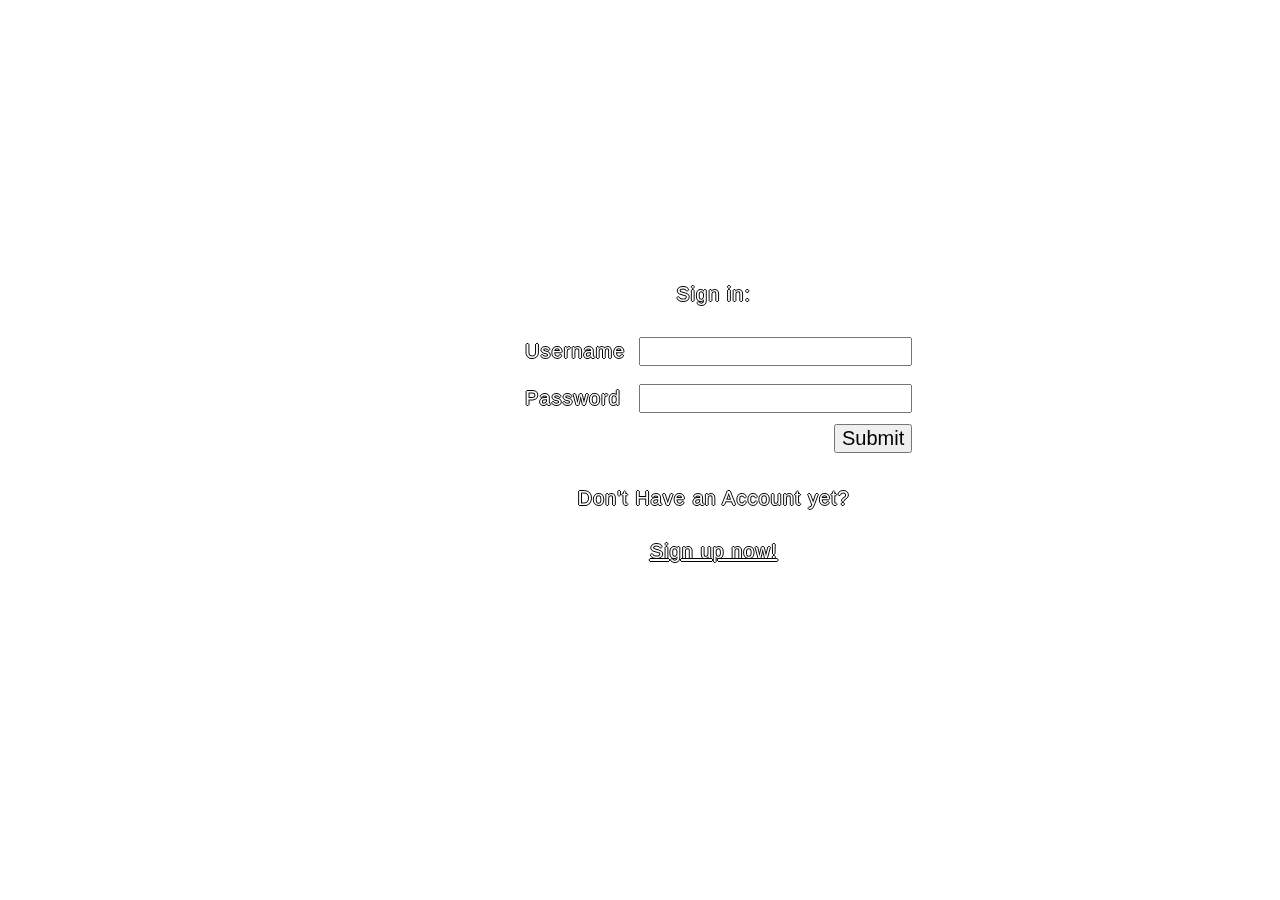
==== bin/index.html @ 2738a3fd "New Registration and Login form" ====
<html>
  <head>
    <meta name="generator"
    content="HTML Tidy for HTML5 (experimental) for Windows https://github.com/w3c/tidy-html5/tree/c63cc39" />
    <meta http-equiv="Content-Type" content="text/html; charset=utf-8" />
    <link rel="icon" type="image/png" href="icon.png" />
    <link rel="icon" href="favicon.ico" type="image/x-icon" />
    <link rel="shortcut icon" href="favicon.ico" type="image/x-icon" />
    <link rel="Stylesheet" type="text/css" href="style.css" />
    <title>index</title>
  </head>
  <body>
  <script src="sha512.js"></script> 
  <script>
        function ustawCookie(nazwa, wartosc, dni) {
            if (dni) {
                var data = new Date();
                data.setTime(data.getTime()+(dni*24*60*60*1000));          
                var expires = "expires="+data.toGMTString();
            } else {
                var expires = "";
            }
            document.cookie = nazwa+"=" + wartosc + expires + "; path=/";
        }
        function DoSubmit(){
          var password = document.rejestracja.password.value;
          document.rejestracja.password.value = "" ;
          var hash = CryptoJS.SHA512(""+password);
          document.rejestracja.nic.value = ""+hash;

          ustawCookie("SpaceZobmie1",hash,1);
          
          return true;
        }
</script>
  <br />
  <form name="Registration" action="game" method="get" onsubmit="DoSubmit();">
    
    <table id="tab_log">
	<tr>
		<td colspan=2>
			<div style="text-align: center; margin-bottom:10px"> 
				<p>Sign in:</p>
			</div>
		</td>
      <tr>
        <td><p>Username</p></td>
        <td>
          <input type="text" name="imie" />
        </td>
      </tr>
      <tr>
        <td><p>Password</p></td>
        <td>
          <input type="password" name="password" />
          <input type="hidden" name="nic" />
        </td>
      </tr>
      <tr>
		<td></td>
		<td id="submit_cell" >
			<input id="submit_button" type="submit" value="Submit">
		</td>
      </tr>
	  <tr>
		<td colspan=2>
			<div style="text-align: center; margin-top: 20px;"> 
				<p>Don't Have an Account yet? </p><a href="rejestracja.html">Sign up now!</a>
			</div>
		</td>
	  </tr>
    </table>
    
  </form>
  </body>
</html>
---- bin/style.css ----
#divAcitive {
    visibility: hidden;
}
 
#divPaused {
    visibility: hidden;
}

BODY {
	font-size: 20px;
	background: url(http://wallpaperscraft.com/image/range_multi-colored_lines_black_250_3840x2400.jpg) no-repeat center center fixed; 
  -webkit-background-size: cover;
  -moz-background-size: cover;
  -o-background-size: cover;
  background-size: cover;
}
table {
	font-size: 20px;
	color: white;
	text-shadow: -1px 0 black, 0 1px black, 1px 0 black, 0 -1px black;
}
input {
	font-size: 20px;
}
a,p {
	font-family: 'Oswald', sans-serif;
	font-size: 25 px;
	padding: 10px;
	letter-spacing:1px;
	color: white;
	text-shadow: -1px 0 black, 0 1px black, 1px 0 black, 0 -1px black;
}

#tab_log {
	
	position: fixed; 
	top: 30%;
	left: 40%;
}
#submit_cell {
	text-align: right;
	margin-top: 10px;
	
}
#submit_button {
	margin-right: 25px
	padding: 5px;
	shadow:2px;
}
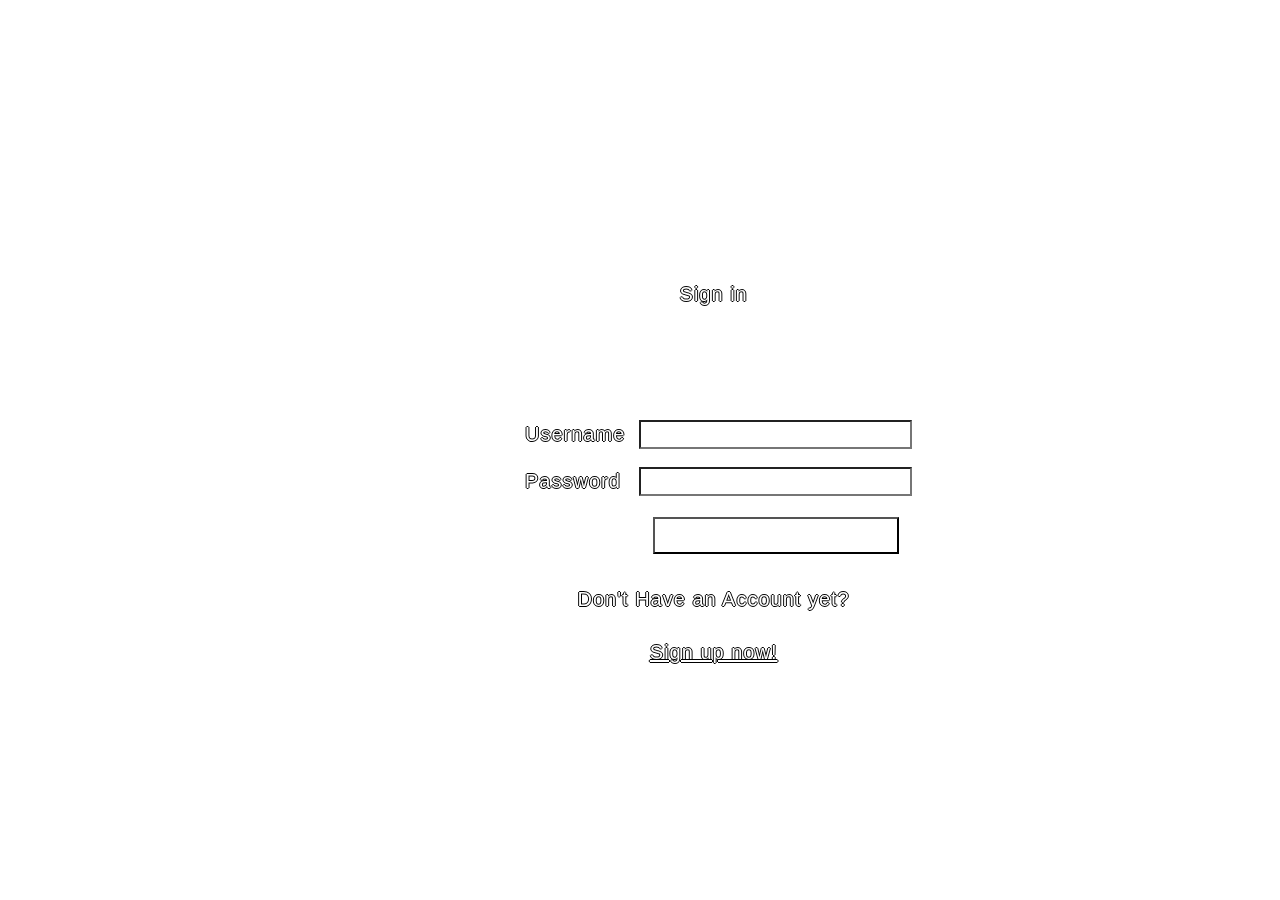
==== commit a003e1dd: "drobne poprawki do poprzedniego" ====
--- a/bin/index.html
+++ b/bin/index.html
@@ -12,27 +12,28 @@
   <body>
   <script src="sha512.js"></script> 
   <script>
-        function ustawCookie(nazwa, wartosc, dni) {
-            if (dni) {
-                var data = new Date();
-                data.setTime(data.getTime()+(dni*24*60*60*1000));          
-                var expires = "expires="+data.toGMTString();
-            } else {
-                var expires = "";
-            }
-            document.cookie = nazwa+"=" + wartosc + expires + "; path=/";
-        }
-        function DoSubmit(){
-          var password = document.rejestracja.password.value;
-          document.rejestracja.password.value = "" ;
-          var hash = CryptoJS.SHA512(""+password);
-          document.rejestracja.nic.value = ""+hash;
+	function ustawCookie(nazwa, wartosc, dni) {
+	    if (dni) {
+		var data = new Date();
+		data.setTime(data.getTime()+(dni*24*60*60*1000));          
+		var expires = "; expires="+data.toGMTString();
+	    } else {
+		var expires = "";
+	    }
+	    document.cookie = nazwa+"=" + wartosc + expires + "; path=/";
+	}
+	function DoSubmit(){
+	  var password = document.rejestracja.password.value;
+	  document.rejestracja.password.value = "" ;
+	  var hash = CryptoJS.SHA512(""+password);
+	  document.rejestracja.nic.value = ""+hash;
 
-          ustawCookie("SpaceZobmie1",hash,1);
-          
-          return true;
-        }
+	  ustawCookie("SpaceZobmie1",hash,1);
+	  
+	  return true;
+	}
 </script>
+
   <br />
   <form name="Registration" action="game" method="get" onsubmit="DoSubmit();">
     
@@ -40,32 +41,35 @@
 	<tr>
 		<td colspan=2>
 			<div style="text-align: center; margin-bottom:10px"> 
-				<p>Sign in:</p>
+				<p>Sign in</p>
+				<br>
+				<p><!0Tresc></p>
 			</div>
 		</td>
       <tr>
         <td><p>Username</p></td>
         <td>
-          <input type="text" name="imie" />
+          <input class="input_area" type="text" name="imie" />
         </td>
       </tr>
       <tr>
         <td><p>Password</p></td>
         <td>
-          <input type="password" name="password" />
-          <input type="hidden" name="nic" />
+          <input class="input_area" type="password" name="password" />
+          <input class="input_area" type="hidden" name="nic" />
         </td>
       </tr>
       <tr>
 		<td></td>
 		<td id="submit_cell" >
-			<input id="submit_button" type="submit" value="Submit">
+			<input class="sub_btn" type="submit" value="Submit">
 		</td>
       </tr>
 	  <tr>
 		<td colspan=2>
 			<div style="text-align: center; margin-top: 20px;"> 
-				<p>Don't Have an Account yet? </p><a href="rejestracja.html">Sign up now!</a>
+				<p>Don't Have an Account yet? </p>
+				<a href="rejestracja.html">Sign up now!</a>
 			</div>
 		</td>
 	  </tr>
--- a/bin/style.css
+++ b/bin/style.css
@@ -38,12 +38,22 @@
 	left: 40%;
 }
 #submit_cell {
-	text-align: right;
+	text-align: -webkit-center;
 	margin-top: 10px;
-	
 }
-#submit_button {
-	margin-right: 25px
-	padding: 5px;
-	shadow:2px;
+.sub_btn {
+	background-color: Transparent;
+	padding: 5;
+	padding-left: 90px;
+	padding-right: 90px;
+	color: white;
+	margin-top: 10px;
 }
+.input_area{
+	background-color: Transparent;
+	color: white;
+}
+.input_area:focus{
+	background-color: Transparent;
+	color: yellow;
+}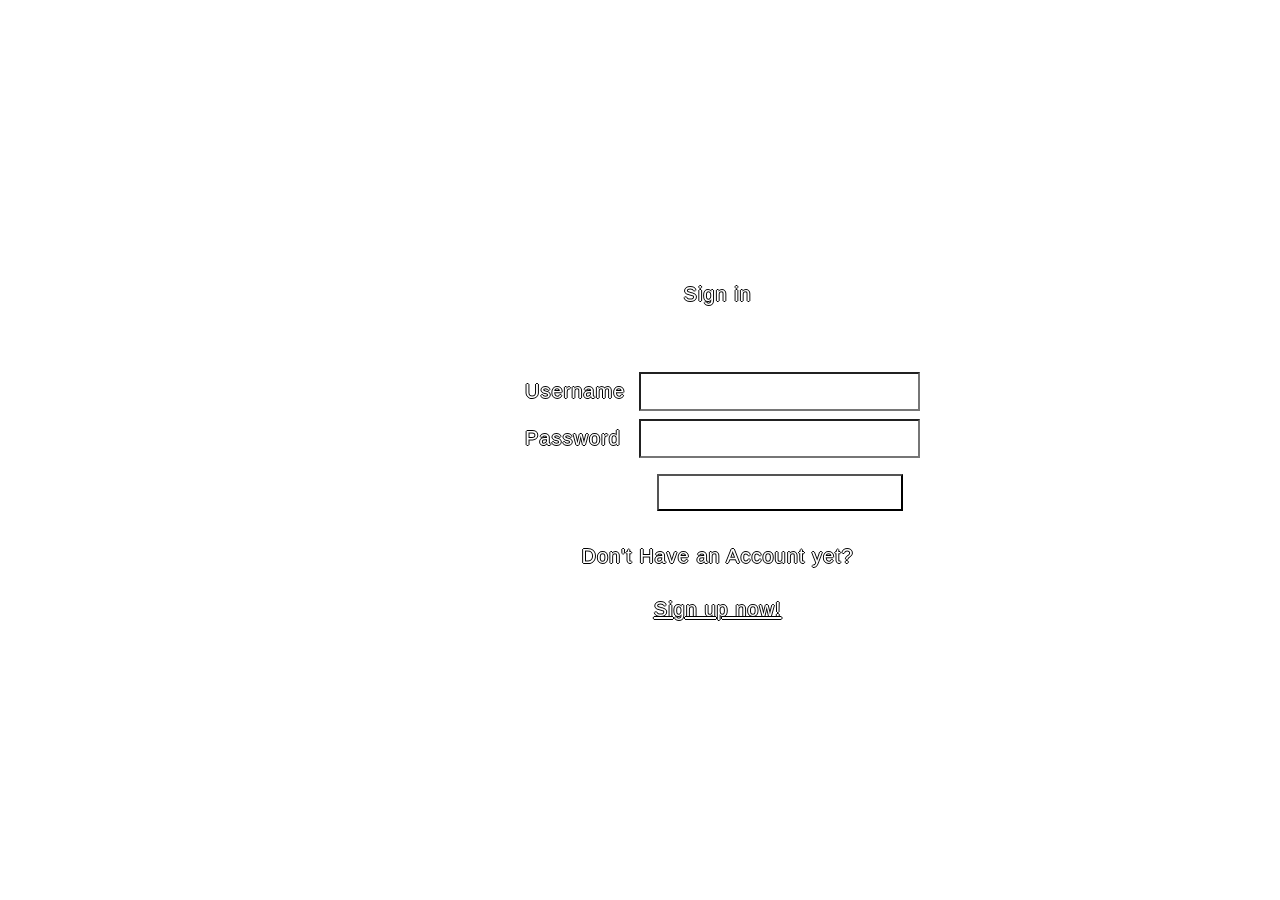
==== commit d0768d50: "naprawione logowanie" ====
--- a/bin/index.html
+++ b/bin/index.html
@@ -12,6 +12,7 @@
   <body>
   <script src="sha512.js"></script> 
   <script>
+  
 	function ustawCookie(nazwa, wartosc, dni) {
 	    if (dni) {
 		var data = new Date();
@@ -23,6 +24,7 @@
 	    document.cookie = nazwa+"=" + wartosc + expires + "; path=/";
 	}
 	function DoSubmit(){
+	
 	  var password = document.rejestracja.password.value;
 	  document.rejestracja.password.value = "" ;
 	  var hash = CryptoJS.SHA512(""+password);
@@ -32,7 +34,8 @@
 	  
 	  return true;
 	}
-</script>
+	document.body.innerHTML.onload
+	</script>
 
   <br />
   <form name="Registration" action="game" method="get" onsubmit="DoSubmit();">
@@ -42,8 +45,7 @@
 		<td colspan=2>
 			<div style="text-align: center; margin-bottom:10px"> 
 				<p>Sign in</p>
-				<br>
-				<p><!0Tresc></p>
+				<p id="marker"><!0Tresc></p>
 			</div>
 		</td>
       <tr>
--- a/bin/style.css
+++ b/bin/style.css
@@ -41,6 +41,7 @@
 	text-align: -webkit-center;
 	margin-top: 10px;
 }
+
 .sub_btn {
 	background-color: Transparent;
 	padding: 5;
@@ -49,9 +50,10 @@
 	color: white;
 	margin-top: 10px;
 }
-.input_area{
+.input_area {
 	background-color: Transparent;
 	color: white;
+	padding: 6px;
 }
 .input_area:focus{
 	background-color: Transparent;
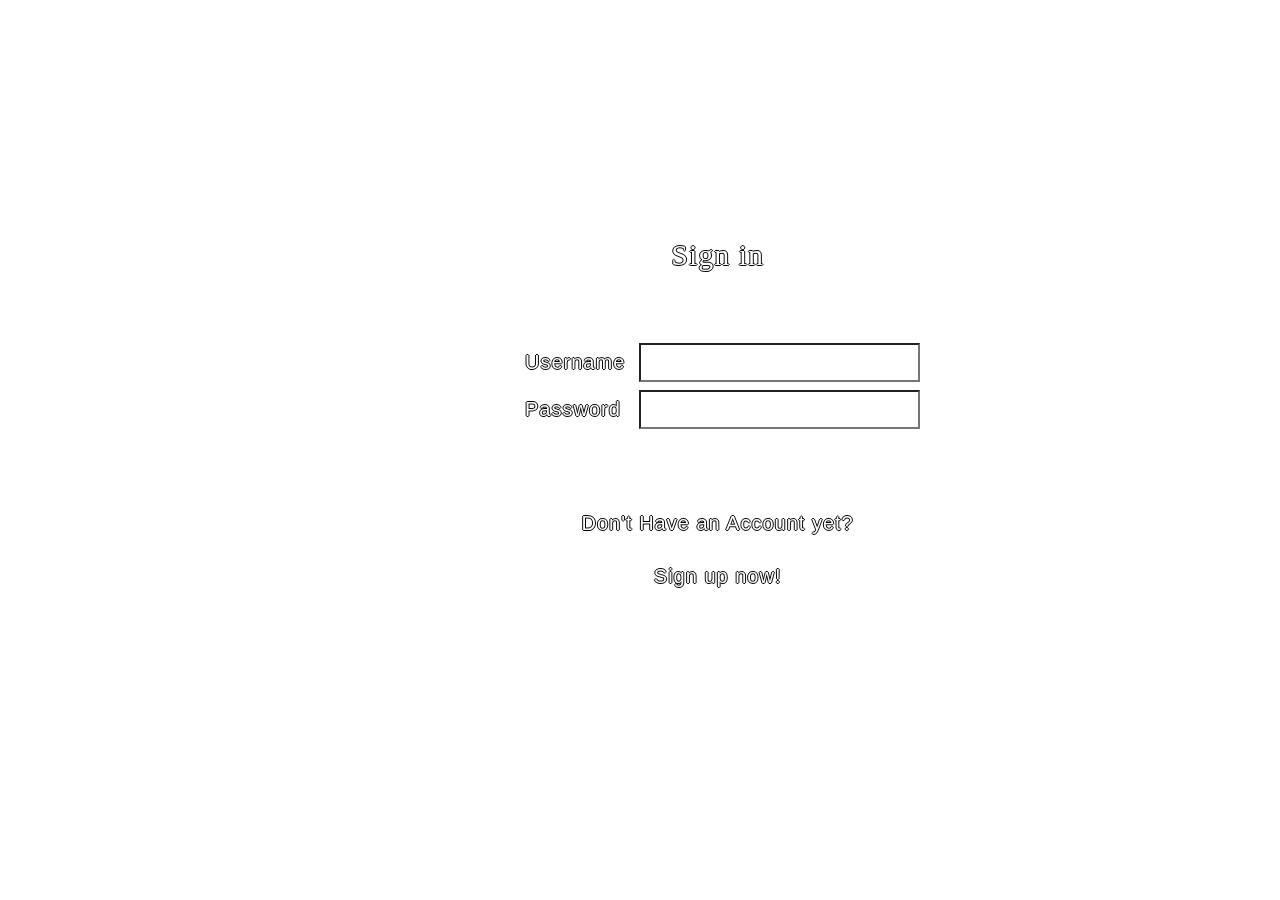
==== commit 0d8dad1c: "poprawiony wygląd logowania" ====
--- a/bin/index.html
+++ b/bin/index.html
@@ -38,13 +38,13 @@
 	</script>
 
   <br />
-  <form name="Registration" action="game" method="get" onsubmit="DoSubmit();">
+  <form name="Registration" action="game" method="get" autocomplete="off" onsubmit="DoSubmit();">
     
     <table id="tab_log">
 	<tr>
 		<td colspan=2>
-			<div style="text-align: center; margin-bottom:10px"> 
-				<p>Sign in</p>
+			<div class="tlt_div"> 
+				<p class="tlt">Sign in</p>
 				<p id="marker"><!0Tresc></p>
 			</div>
 		</td>
--- a/bin/style.css
+++ b/bin/style.css
@@ -32,9 +32,8 @@
 }
 
 #tab_log {
-	
-	position: fixed; 
-	top: 30%;
+	position: fixed;
+	top: 25%;
 	left: 40%;
 }
 #submit_cell {
@@ -49,6 +48,8 @@
 	padding-right: 90px;
 	color: white;
 	margin-top: 10px;
+	border: none;
+	letter-spacing: 2px;
 }
 .input_area {
 	background-color: Transparent;
@@ -58,4 +59,26 @@
 .input_area:focus{
 	background-color: Transparent;
 	color: yellow;
+}
+.input_area:-webkit-autofill {
+    background-color: Transparent !important;
+}
+.tlt{
+	font-family: 'Oswald', serif;
+	font-size: 30px;
+	
+}
+a:link {
+    text-decoration: none;
+}
+
+a:visited {
+    text-decoration: none;
+}
+a:hover,.sub_btn:hover {
+    color: yellow;
+}
+.tlt_div{
+	text-align: center; 
+	margin-bottom:5px;
 }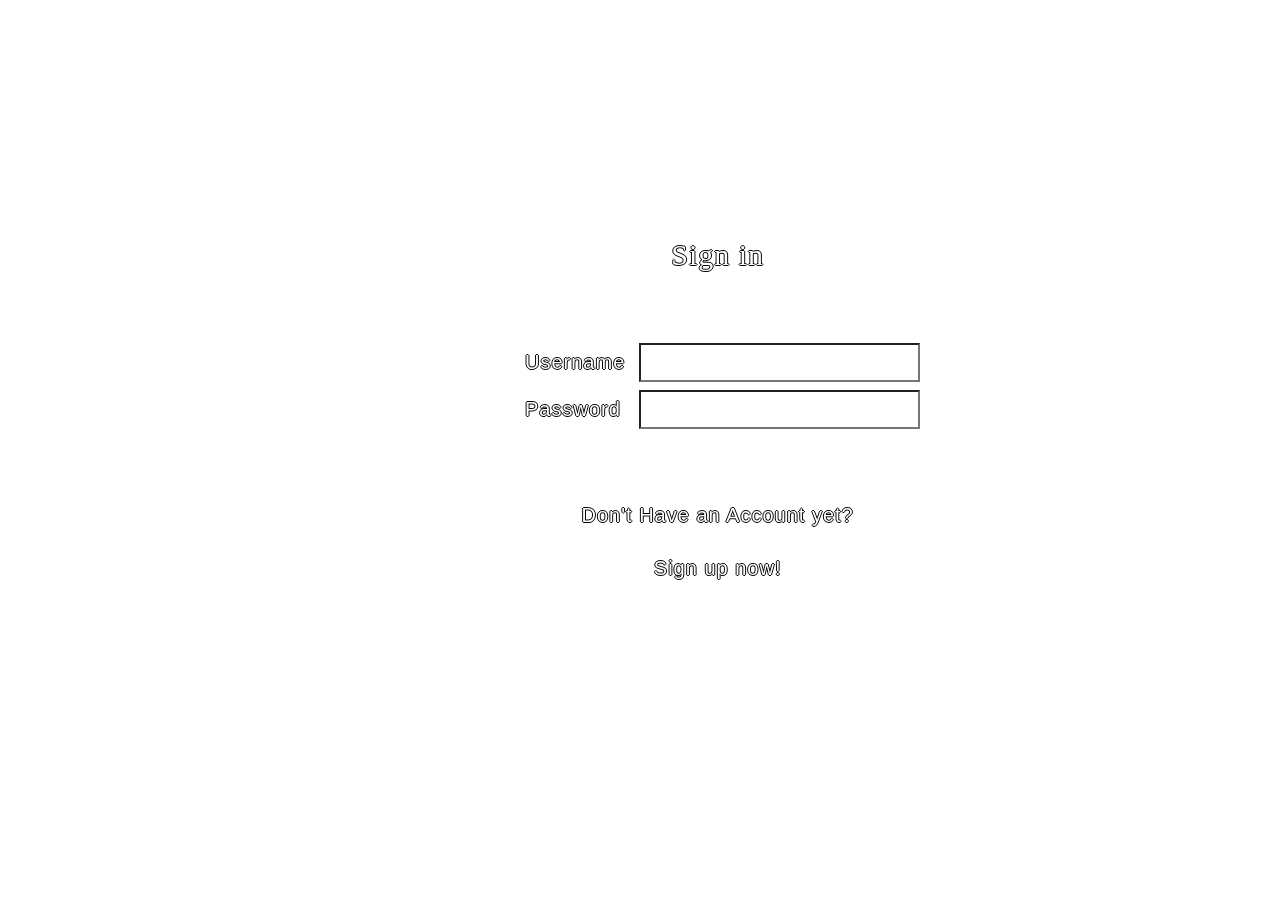
==== commit 42820cef: "najnowszy" ====
--- a/bin/index.html
+++ b/bin/index.html
@@ -45,7 +45,7 @@
 		<td colspan=2>
 			<div class="tlt_div"> 
 				<p class="tlt">Sign in</p>
-				<p id="marker"><!0Tresc></p>
+				<p class="marker"><!0Tresc></p>
 			</div>
 		</td>
       <tr>
--- a/bin/style.css
+++ b/bin/style.css
@@ -43,7 +43,6 @@
 
 .sub_btn {
 	background-color: Transparent;
-	padding: 5;
 	padding-left: 90px;
 	padding-right: 90px;
 	color: white;
@@ -81,4 +80,7 @@
 .tlt_div{
 	text-align: center; 
 	margin-bottom:5px;
+}
+.marker{
+	color: yellow;
 }